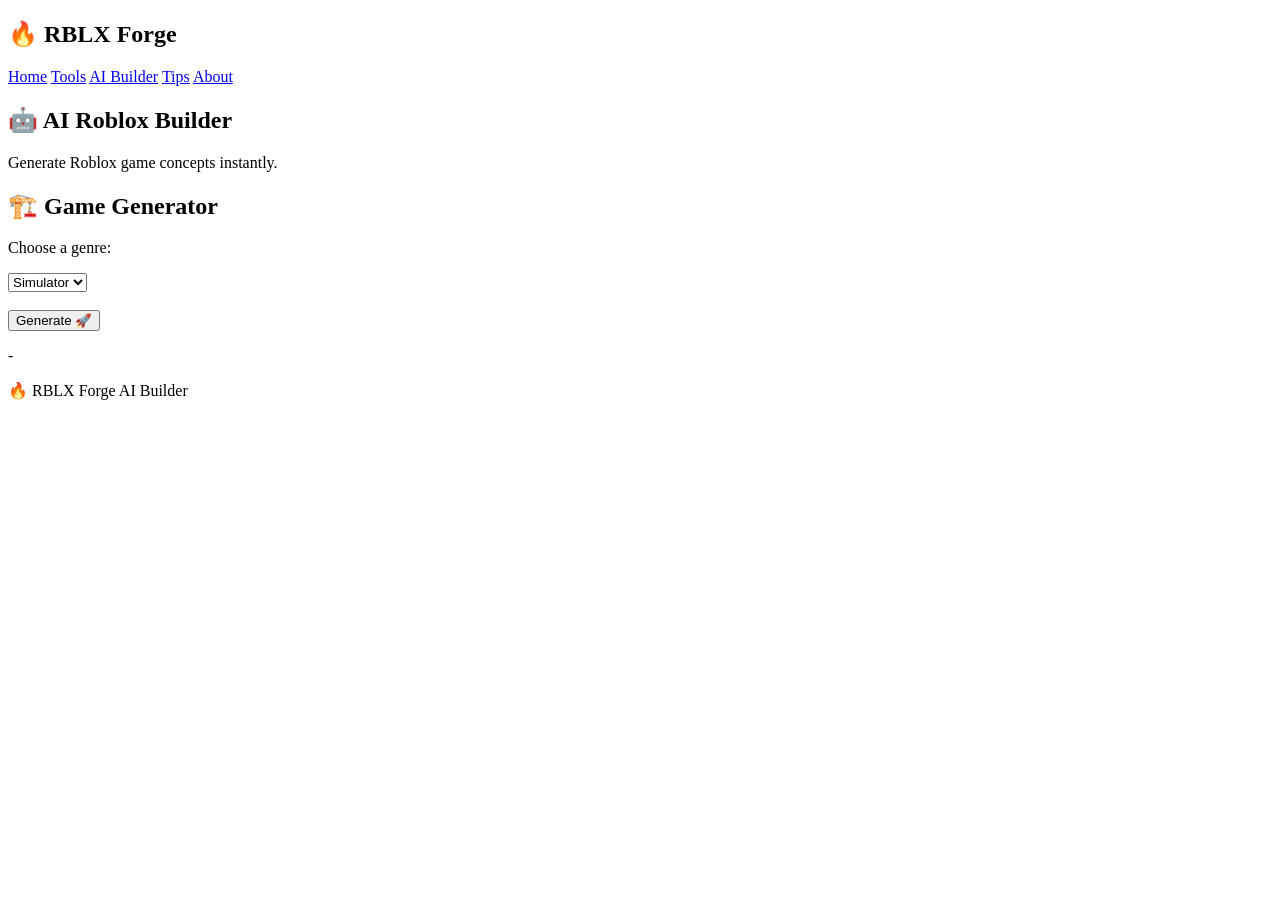
==== builder.html @ 38c07d20 "Add builder.html for AI Roblox game generation" ====
<!DOCTYPE html>
<html>

<head>

<title>RBLX Forge - AI Builder</title>

<link rel="stylesheet" href="css/style.css">

</head>

<body>

<nav>

<h2>🔥 RBLX Forge</h2>

<div>
<a href="index.html">Home</a>
<a href="tools.html">Tools</a>
<a href="builder.html">AI Builder</a>
<a href="tips.html">Tips</a>
<a href="about.html">About</a>
</div>

</nav>


<section class="hero">

<h1>🤖 AI Roblox Builder</h1>

<p>
Generate Roblox game concepts instantly.
</p>

</section>



<section class="cards">


<div class="card">

<h2>🏗️ Game Generator</h2>

<p>
Choose a genre:
</p>


<select id="genre">

<option>Simulator</option>
<option>Horror</option>
<option>Fighting</option>
<option>Obby</option>
<option>Tycoon</option>
<option>Racing</option>

</select>


<br><br>


<button onclick="generateGame()">
Generate 🚀
</button>


<p id="result">
-
</p>


</div>


</section>



<footer>

<p>
🔥 RBLX Forge AI Builder
</p>

</footer>



<script>

function generateGame(){

let genre =
document.getElementById("genre").value;


let ideas = {

Simulator:
"Pet Evolution Simulator with trading and upgrades 🐶",

Horror:
"Dark Forest Survival Horror with mystery quests 🌲",

Fighting:
"Element Battle Arena with special abilities ⚔️",

Obby:
"Impossible Tower Obby with checkpoints 🏃",

Tycoon:
"Mega City Builder Tycoon with expansions 🏙️",

Racing:
"Extreme Vehicle Racing with tournaments 🏎️"

};


document.getElementById("result").innerHTML =
ideas[genre];

}


</script>


</body>

</html>
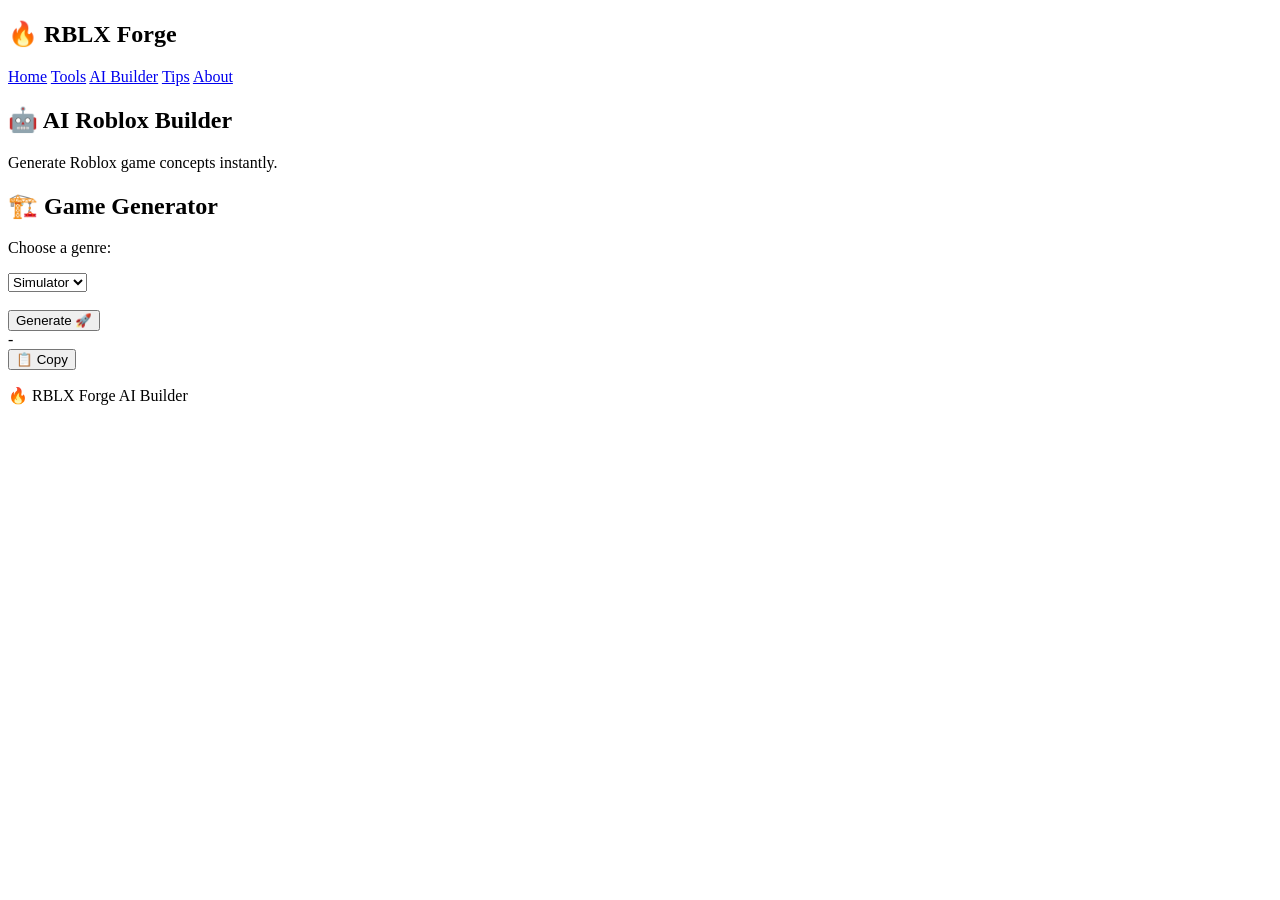
==== commit f2692a59: "Add copy button and remove unused paragraph" ====
--- a/builder.html
+++ b/builder.html
@@ -68,11 +68,14 @@
 <button onclick="generateGame()">
 Generate 🚀
 </button>
+<div class="result" id="result">
+-
+</div>
 
+<button onclick="copyResult()">
+📋 Copy
+</button>
 
-<p id="result">
--
-</p>
 
 
 </div>
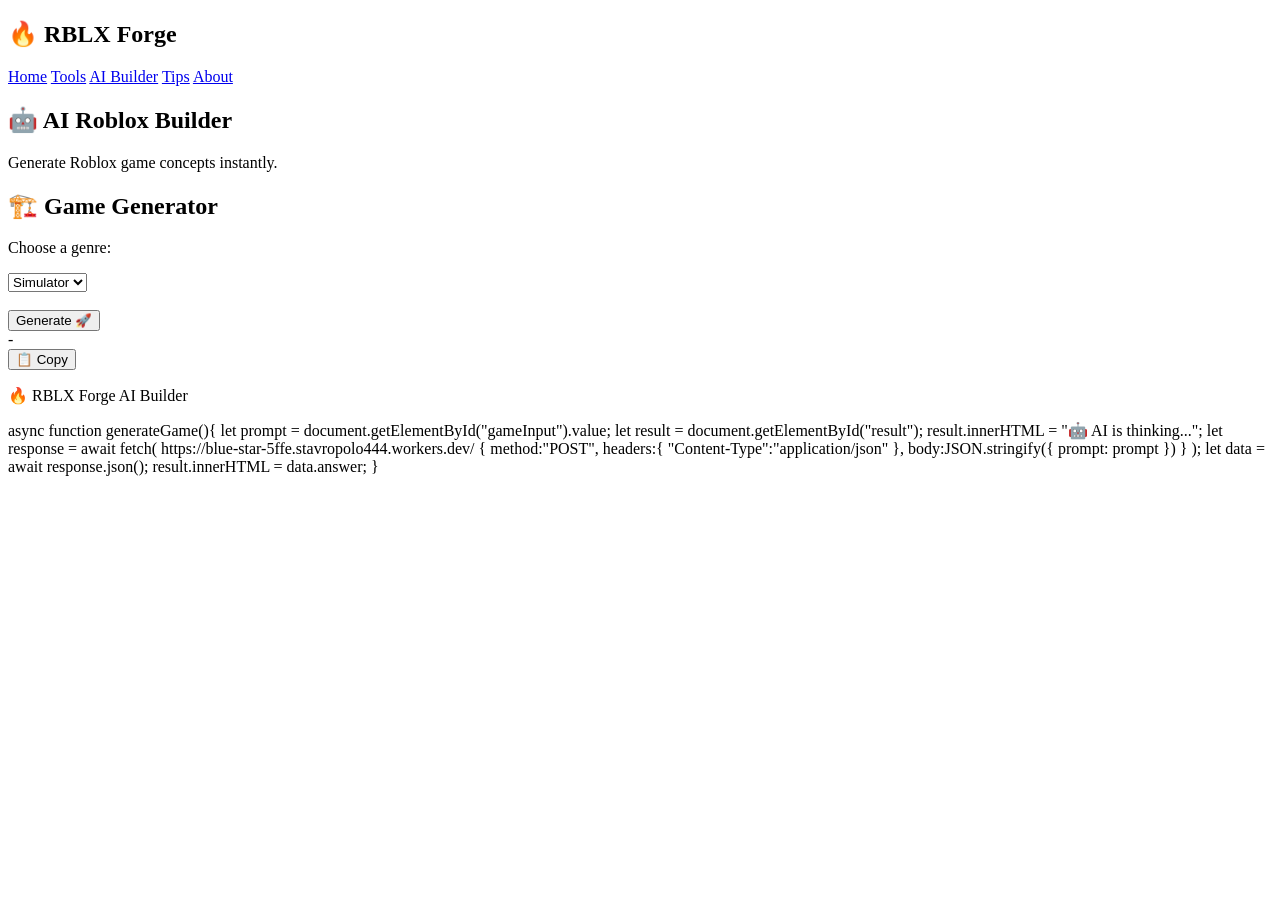
==== commit 44f32c1f: "Refactor game generation to use async API call Replaced the synchronous game generation function wit" ====
--- a/builder.html
+++ b/builder.html
@@ -127,11 +127,52 @@
 
 
 document.getElementById("result").innerHTML =
-ideas[genre];
+ideas[genre]
 
 }
 
 
+function copyResult(){
+
+let text = document.getElementById("result").innerText;
+
+navigator.clipboard.writeText(text);
+
+alert("Copied! 🔥");
+
+}
+
+</script>
+async function generateGame(){
+
+let prompt = document.getElementById("gameInput").value;
+
+let result = document.getElementById("result");
+
+result.innerHTML = "🤖 AI is thinking...";
+
+let response = await fetch(
+https://blue-star-5ffe.stavropolo444.workers.dev/
+{
+method:"POST",
+headers:{
+"Content-Type":"application/json"
+},
+body:JSON.stringify({
+prompt: prompt
+})
+}
+);
+
+let data = await response.json();
+
+result.innerHTML = data.answer;
+
+}      
+
+</body>
+
+</html>
 </script>
 
 
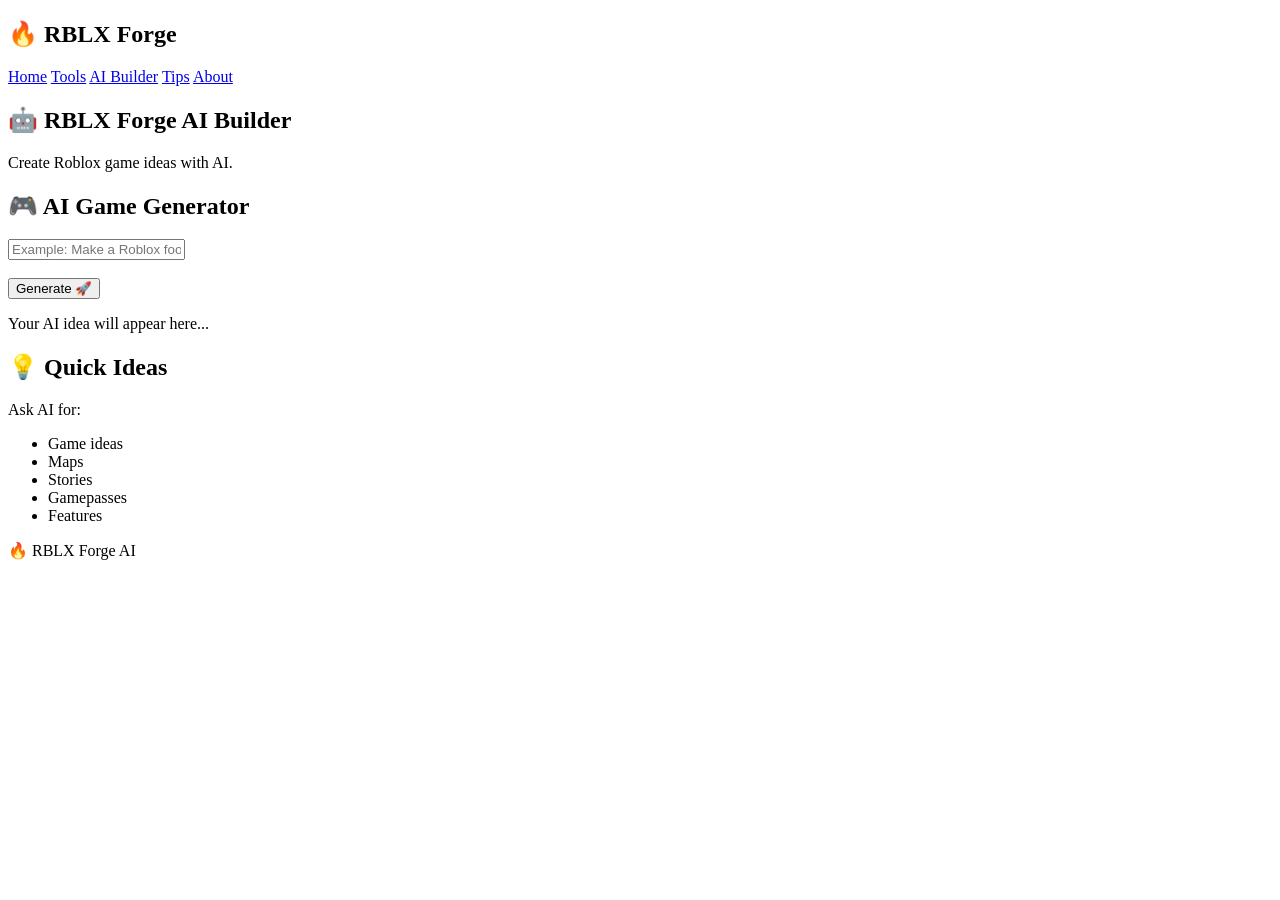
==== commit 924ec76a: "Update builder.html for branding and functionality" ====
--- a/builder.html
+++ b/builder.html
@@ -9,11 +9,13 @@
 
 </head>
 
+
 <body>
+
 
 <nav>
 
-<h2>🔥 RBLX Forge</h2>
+<h2 class="logo">🔥 RBLX <span>Forge</span></h2>
 
 <div>
 <a href="index.html">Home</a>
@@ -26,12 +28,13 @@
 </nav>
 
 
+
 <section class="hero">
 
-<h1>🤖 AI Roblox Builder</h1>
+<h1>🤖 RBLX Forge AI Builder</h1>
 
 <p>
-Generate Roblox game concepts instantly.
+Create Roblox game ideas with AI.
 </p>
 
 </section>
@@ -43,23 +46,11 @@
 
 <div class="card">
 
-<h2>🏗️ Game Generator</h2>
+<h2>🎮 AI Game Generator</h2>
 
-<p>
-Choose a genre:
-</p>
-
-
-<select id="genre">
-
-<option>Simulator</option>
-<option>Horror</option>
-<option>Fighting</option>
-<option>Obby</option>
-<option>Tycoon</option>
-<option>Racing</option>
-
-</select>
+<input 
+id="gameInput" 
+placeholder="Example: Make a Roblox football game">
 
 
 <br><br>
@@ -68,15 +59,32 @@
 <button onclick="generateGame()">
 Generate 🚀
 </button>
-<div class="result" id="result">
--
+
+
+<p id="result">
+Your AI idea will appear here...
+</p>
+
+
 </div>
 
-<button onclick="copyResult()">
-📋 Copy
-</button>
 
 
+<div class="card">
+
+<h2>💡 Quick Ideas</h2>
+
+<p>
+Ask AI for:
+</p>
+
+<ul>
+<li>Game ideas</li>
+<li>Maps</li>
+<li>Stories</li>
+<li>Gamepasses</li>
+<li>Features</li>
+</ul>
 
 </div>
 
@@ -88,92 +96,77 @@
 <footer>
 
 <p>
-🔥 RBLX Forge AI Builder
+🔥 RBLX Forge AI
 </p>
 
 </footer>
 
 
 
+
 <script>
 
-function generateGame(){
 
-let genre =
-document.getElementById("genre").value;
+async function generateGame(){
 
-
-let ideas = {
-
-Simulator:
-"Pet Evolution Simulator with trading and upgrades 🐶",
-
-Horror:
-"Dark Forest Survival Horror with mystery quests 🌲",
-
-Fighting:
-"Element Battle Arena with special abilities ⚔️",
-
-Obby:
-"Impossible Tower Obby with checkpoints 🏃",
-
-Tycoon:
-"Mega City Builder Tycoon with expansions 🏙️",
-
-Racing:
-"Extreme Vehicle Racing with tournaments 🏎️"
-
-};
-
-
-document.getElementById("result").innerHTML =
-ideas[genre]
-
-}
-
-
-function copyResult(){
-
-let text = document.getElementById("result").innerText;
-
-navigator.clipboard.writeText(text);
-
-alert("Copied! 🔥");
-
-}
-
-</script>
-async function generateGame(){
 
 let prompt = document.getElementById("gameInput").value;
 
 let result = document.getElementById("result");
 
+
+if(prompt === ""){
+
+result.innerHTML = "❌ Type a game idea first!";
+
+return;
+
+}
+
+
+
 result.innerHTML = "🤖 AI is thinking...";
 
+
+
 let response = await fetch(
+
 https://blue-star-5ffe.stavropolo444.workers.dev/
+
 {
+
 method:"POST",
+
 headers:{
+
 "Content-Type":"application/json"
+
 },
+
 body:JSON.stringify({
+
 prompt: prompt
+
 })
+
 }
+
 );
+
+
 
 let data = await response.json();
 
+
 result.innerHTML = data.answer;
 
-}      
 
-</body>
+}
 
-</html>
+
+
 </script>
+
 
 
 </body>
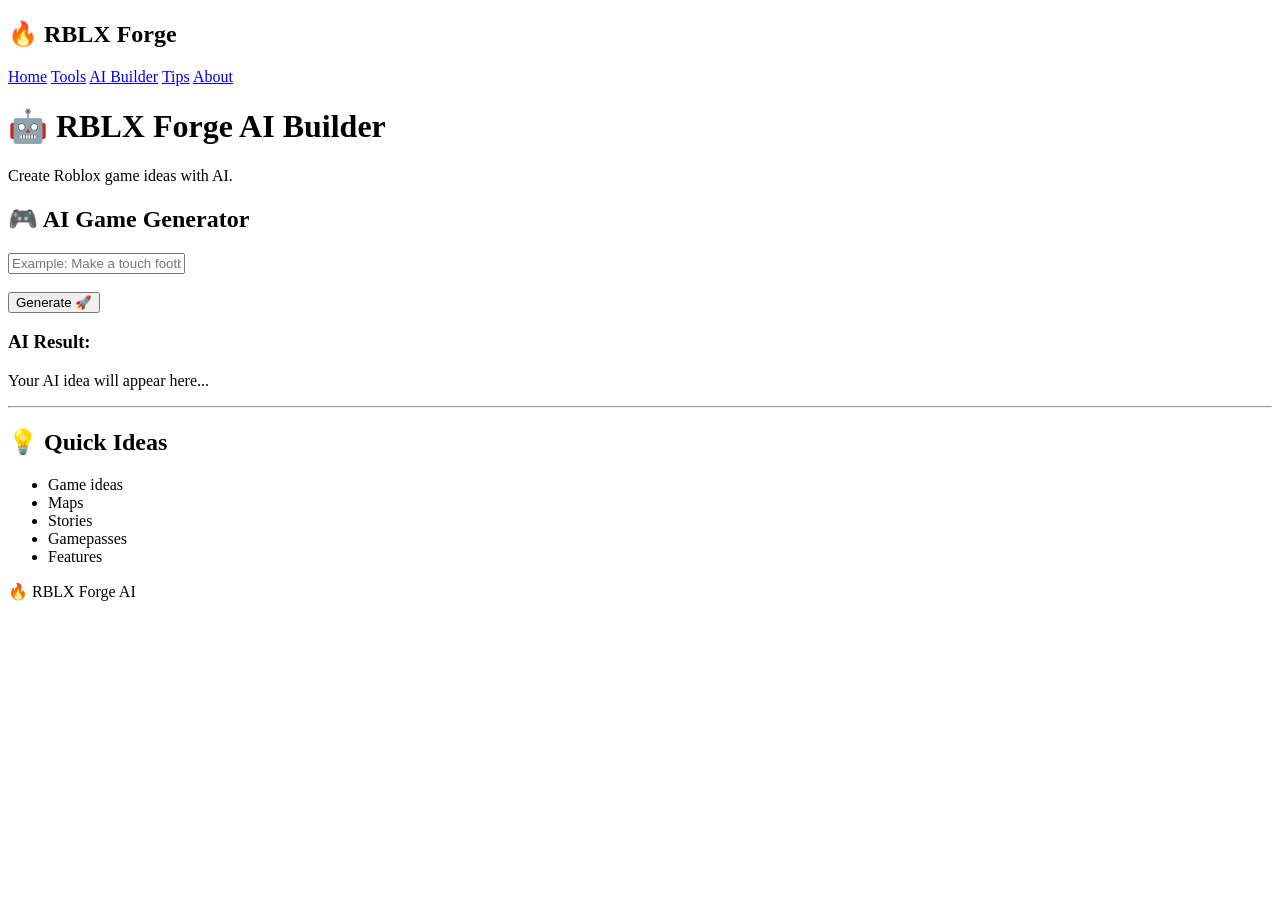
==== commit a37404d4: "Refactor AI Builder HTML structure and content" ====
--- a/builder.html
+++ b/builder.html
@@ -14,43 +14,30 @@
 
 
 <nav>
+<h2>🔥 RBLX Forge</h2>
 
-<h2 class="logo">🔥 RBLX <span>Forge</span></h2>
-
-<div>
 <a href="index.html">Home</a>
 <a href="tools.html">Tools</a>
 <a href="builder.html">AI Builder</a>
 <a href="tips.html">Tips</a>
 <a href="about.html">About</a>
-</div>
 
 </nav>
 
 
 
-<section class="hero">
-
 <h1>🤖 RBLX Forge AI Builder</h1>
 
-<p>
-Create Roblox game ideas with AI.
-</p>
-
-</section>
+<p>Create Roblox game ideas with AI.</p>
 
 
 
-<section class="cards">
+<h2>🎮 AI Game Generator</h2>
 
-
-<div class="card">
-
-<h2>🎮 AI Game Generator</h2>
 
 <input 
 id="gameInput" 
-placeholder="Example: Make a Roblox football game">
+placeholder="Example: Make a touch football game">
 
 
 <br><br>
@@ -61,43 +48,39 @@
 </button>
 
 
+<h3>AI Result:</h3>
+
 <p id="result">
 Your AI idea will appear here...
 </p>
 
 
-</div>
+
+<hr>
 
 
 
-<div class="card">
-
 <h2>💡 Quick Ideas</h2>
 
-<p>
-Ask AI for:
-</p>
+<ul>
 
-<ul>
 <li>Game ideas</li>
+
 <li>Maps</li>
+
 <li>Stories</li>
+
 <li>Gamepasses</li>
+
 <li>Features</li>
+
 </ul>
-
-</div>
-
-
-</section>
 
 
 
 <footer>
 
-<p>
 🔥 RBLX Forge AI
-</p>
 
 </footer>
 
@@ -106,18 +89,18 @@
 
 <script>
 
-
 async function generateGame(){
 
 
 let prompt = document.getElementById("gameInput").value;
+
 
 let result = document.getElementById("result");
 
 
 if(prompt === ""){
 
-result.innerHTML = "❌ Type a game idea first!";
+result.innerHTML = "❌ Type an idea first!";
 
 return;
 
@@ -158,11 +141,12 @@
 let data = await response.json();
 
 
+
 result.innerHTML = data.answer;
 
 
+
 }
-
 
 
 </script>
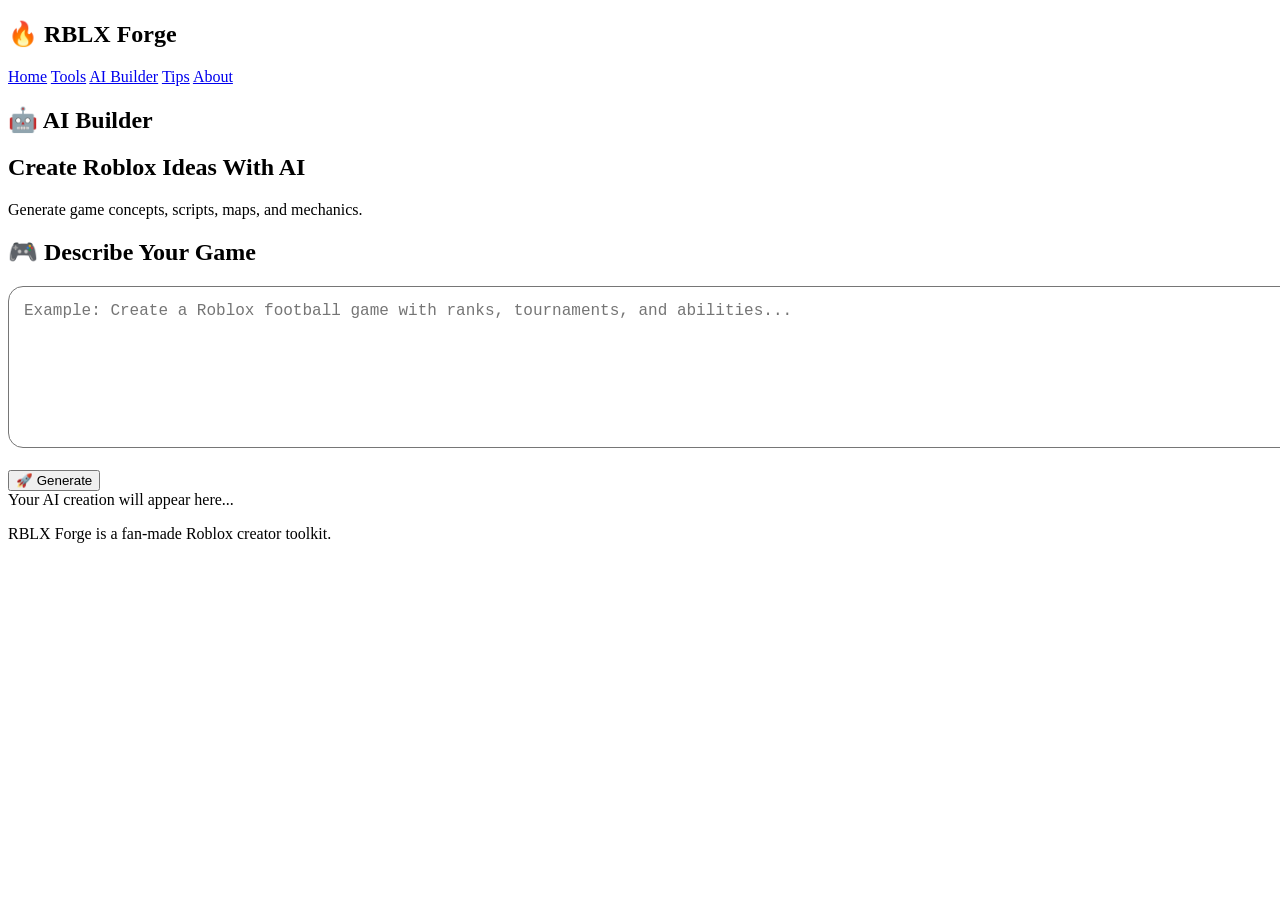
==== commit 5ae071f4: "Enhance builder.html with meta tags and AI features Updated meta tags and improved AI generation fun" ====
--- a/builder.html
+++ b/builder.html
@@ -3,7 +3,11 @@
 
 <head>
 
-<title>RBLX Forge - AI Builder</title>
+<meta charset="UTF-8">
+
+<meta name="description" content="RBLX Forge V3 AI Builder - Roblox creator assistant">
+
+<title>RBLX Forge V3 - AI Builder</title>
 
 <link rel="stylesheet" href="css/style.css">
 
@@ -14,143 +18,143 @@
 
 
 <nav>
+
 <h2>🔥 RBLX Forge</h2>
 
+<div>
 <a href="index.html">Home</a>
 <a href="tools.html">Tools</a>
 <a href="builder.html">AI Builder</a>
 <a href="tips.html">Tips</a>
 <a href="about.html">About</a>
+</div>
 
 </nav>
 
 
 
-<h1>🤖 RBLX Forge AI Builder</h1>
+<section class="hero">
 
-<p>Create Roblox game ideas with AI.</p>
+<h1>🤖 AI Builder</h1>
+
+<h2>Create Roblox Ideas With AI</h2>
+
+<p>
+Generate game concepts, scripts, maps, and mechanics.
+</p>
 
 
 
-<h2>🎮 AI Game Generator</h2>
+<div class="card">
+
+<h2>🎮 Describe Your Game</h2>
 
 
-<input 
-id="gameInput" 
-placeholder="Example: Make a touch football game">
+<textarea id="prompt"
+placeholder="Example: Create a Roblox football game with ranks, tournaments, and abilities..."
+style="
+width:100%;
+height:130px;
+border-radius:15px;
+padding:15px;
+font-size:16px;
+">
+</textarea>
 
 
 <br><br>
 
 
-<button onclick="generateGame()">
-Generate 🚀
+<button onclick="generateAI()">
+🚀 Generate
 </button>
 
 
-<h3>AI Result:</h3>
-
-<p id="result">
-Your AI idea will appear here...
-</p>
+<div class="result" id="result">
+Your AI creation will appear here...
+</div>
 
 
-
-<hr>
+</div>
 
 
-
-<h2>💡 Quick Ideas</h2>
-
-<ul>
-
-<li>Game ideas</li>
-
-<li>Maps</li>
-
-<li>Stories</li>
-
-<li>Gamepasses</li>
-
-<li>Features</li>
-
-</ul>
+</section>
 
 
 
 <footer>
 
-🔥 RBLX Forge AI
+<p>
+RBLX Forge is a fan-made Roblox creator toolkit.
+</p>
 
 </footer>
 
 
 
-
 <script>
 
-async function generateGame(){
+async function generateAI(){
 
 
-let prompt = document.getElementById("gameInput").value;
-
+let prompt = document.getElementById("prompt").value;
 
 let result = document.getElementById("result");
 
 
-if(prompt === ""){
+if(prompt.trim() === ""){
 
-result.innerHTML = "❌ Type an idea first!";
+result.innerHTML = "⚠️ Enter a Roblox idea first!";
 
 return;
 
 }
 
 
+result.innerHTML = "🤖 RBLX Forge AI is creating...";
 
-result.innerHTML = "🤖 AI is thinking...";
 
+try{
 
 
 let response = await fetch(
-
-https://blue-star-5ffe.stavropolo444.workers.dev/
-
+"YOUR_WORKER_URL",
 {
 
 method:"POST",
 
 headers:{
-
 "Content-Type":"application/json"
-
 },
 
 body:JSON.stringify({
-
-prompt: prompt
-
+prompt:prompt
 })
 
-}
-
-);
-
+});
 
 
 let data = await response.json();
 
 
-
 result.innerHTML = data.answer;
-
 
 
 }
 
+catch(error){
+
+console.log(error);
+
+result.innerHTML =
+"❌ Failed to connect to AI Worker";
+
+}
+
+
+}
 
 </script>
-
 
 
 </body>
